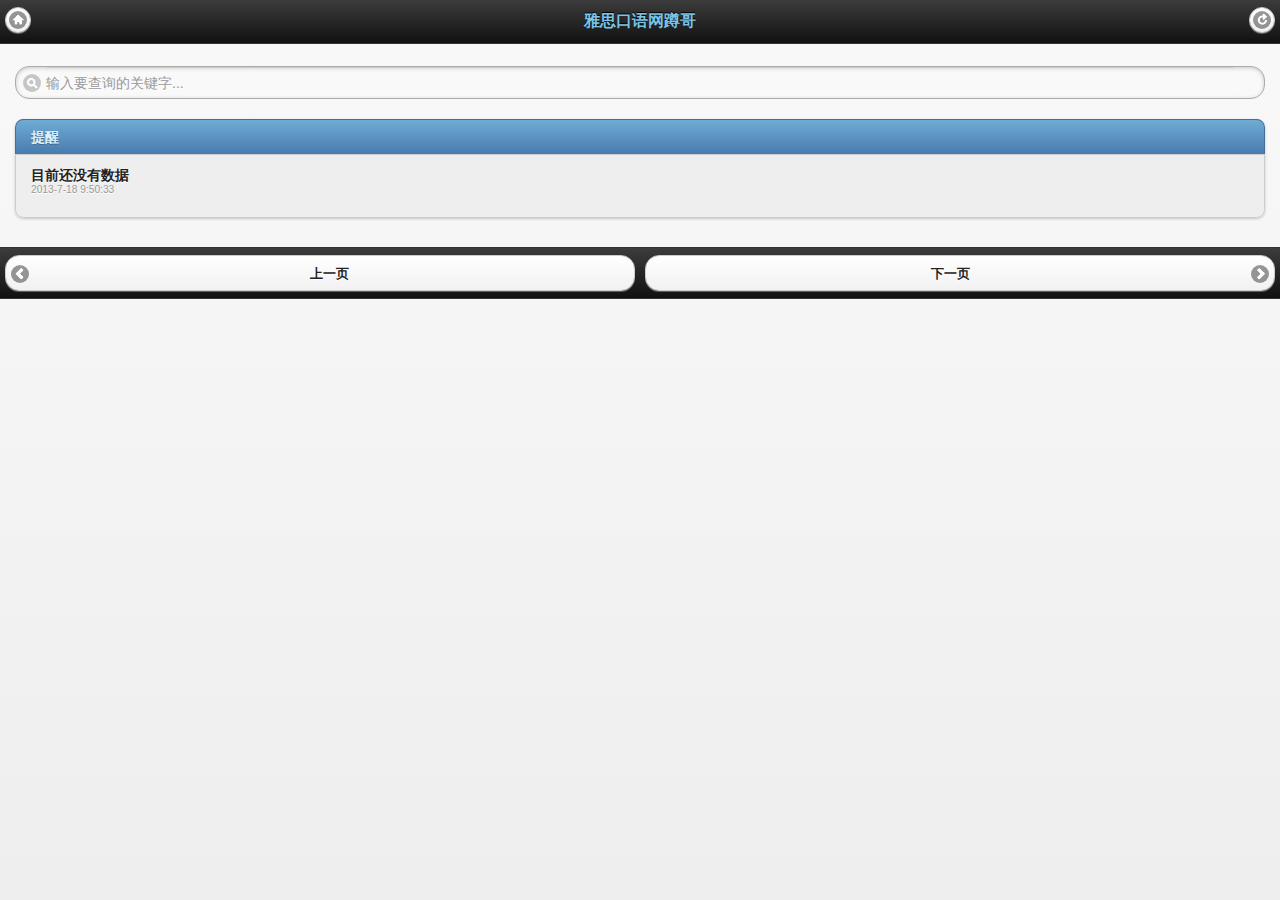
==== apps/ios/ieltseye/www/index.html @ fe43687a "fix small font on android" ====
<!DOCTYPE html>
<!--
    Licensed to the Apache Software Foundation (ASF) under one
    or more contributor license agreements.  See the NOTICE file
    distributed with this work for additional information
    regarding copyright ownership.  The ASF licenses this file
    to you under the Apache License, Version 2.0 (the
    "License"); you may not use this file except in compliance
    with the License.  You may obtain a copy of the License at

    http://www.apache.org/licenses/LICENSE-2.0

    Unless required by applicable law or agreed to in writing,
    software distributed under the License is distributed on an
    "AS IS" BASIS, WITHOUT WARRANTIES OR CONDITIONS OF ANY
     KIND, either express or implied.  See the License for the
    specific language governing permissions and limitations
    under the License.
-->
<html>
    <head>
        <meta charset="utf-8" />
        <meta name="format-detection" content="telephone=no" />
        <meta name="viewport" content="user-scalable=no, width=device-width, initial-scale=1, maximum-scale=1, target-densitydpi=device-dpi" />
        <link rel="stylesheet" type="text/css" href="css/jquery.mobile.css" />
        <link rel="stylesheet" type="text/css" href="css/bootstrap.css" />
        <link rel="stylesheet" type="text/css" href="css/bootstrap-responsive.css" />
        <link rel="stylesheet" type="text/css" href="css/index.css" />
        <title>雅思口语网蹲哥</title>
    </head>
    <body>
        <div data-role="page" id="indexView">
            <div data-role="header" data-position="fixed">
                <a href="#" data-role="button" data-icon="refresh" data-iconpos="notext" data-theme="c" data-inline="true" id="refresh" class="ui-btn-right">Refresh</a>
                <a href="#" data-role="button" data-icon="home" data-iconpos="notext" data-theme="c" data-inline="true" id="ieltseyeHome" class="ui-btn-left">Home</a>
                <h4><a href="#" onclick="goUserHome(3594633532)">雅思口语网蹲哥</a></h4>
            </div>
            <div data-role="content">
                <div class="ui-grid-solo">
                    <div class="ui-block-a">
                        <form id="ieltseyeSearchForm" class="validate" action="#">
                            <input type="search" name="keyword" id="searchKeyword" value="" placeholder="输入要查询的关键字...">
                        </form>
                    </div>
                </div>
                <div class="ui-grid-solo">
                    <div class="ui-block-a">
                        <ul data-role="listview" data-inset="true"id="ieltsEyeWeibos" data-divider-theme="b"  data-theme="c" >
                            <li data-role="list-divider"><a href="index.html">提醒</a></li>
                            <li>
                                <strong>目前还没有数据</strong>
                                <p class="muted"><small>2013-7-18 9:50:33</small></p>
                            </li>
                        </ul>
                    </div>
                </div>
            </div>
            <div data-role="footer">
                <div class="ui-grid-a">
                    <div class="ui-block-a"><a id="prevPage" href="#" data-role="button" data-icon="arrow-l" data-iconpos="left"  data-theme="c">上一页</a></div>
                    <div class="ui-block-b"><a id="nextPage" href="#" data-role="button" data-icon="arrow-r" data-iconpos="right" data-theme="c">下一页</a></div>
                </div>
            </div>
        </div>
        <script type="text/javascript" src="cordova.js"></script>
        <script type="text/javascript" src="js/jquery.min.js"></script>
        <script type="text/javascript" src="js/jquery.mobile.min.js"></script>
        <script type="text/javascript" src="js/index.js"></script>
        <script type="text/javascript">
            app.initialize();
        </script>
        <script type="text/javascript">
                (function(i,s,o,g,r,a,m){i['GoogleAnalyticsObject']=r;i[r]=i[r]||function(){
                           (i[r].q=i[r].q||[]).push(arguments)},i[r].l=1*new Date();a=s.createElement(o),
                           m=s.getElementsByTagName(o)[0];a.async=1;a.src=g;m.parentNode.insertBefore(a,m)
                           })(window,document,'script','//www.google-analytics.com/analytics.js','ga');
        
                ga('create', 'UA-42471034-1', 'ieltseye.com');
                ga('send', 'pageview');
            
        </script>
    </body>
</html>
---- apps/ios/ieltseye/www/css/index.css ----
/*
 * Licensed to the Apache Software Foundation (ASF) under one
 * or more contributor license agreements.  See the NOTICE file
 * distributed with this work for additional information
 * regarding copyright ownership.  The ASF licenses this file
 * to you under the Apache License, Version 2.0 (the
 * "License"); you may not use this file except in compliance
 * with the License.  You may obtain a copy of the License at
 *
 * http://www.apache.org/licenses/LICENSE-2.0
 *
 * Unless required by applicable law or agreed to in writing,
 * software distributed under the License is distributed on an
 * "AS IS" BASIS, WITHOUT WARRANTIES OR CONDITIONS OF ANY
 * KIND, either express or implied.  See the License for the
 * specific language governing permissions and limitations
 * under the License.
 */
* {
    -webkit-tap-highlight-color: rgba(0,0,0,0); /* make transparent link selection, adjust last value opacity 0 to 1.0 */
}

body {
    -webkit-touch-callout: none;                /* prevent callout to copy image, etc when tap to hold */
    -webkit-user-select: text;                  /* prevent copy paste, to allow, change 'none' to 'text' */
    font-family:'HelveticaNeue-Light', 'HelveticaNeue', Helvetica, Arial, sans-serif;
    height:100%;
    margin:0px;
    padding:0px;
    width:100%;
}

/* Portrait layout (default) */
.app {
}





.label,
.badge {
  display: inline-block;
  padding: 2px 4px;
  font-size: 11.844px;
  font-weight: bold;
  line-height: 14px;
  color: #ffffff;
  text-shadow: 0 -1px 0 rgba(0, 0, 0, 0.25);
  white-space: nowrap;
  vertical-align: baseline;
  background-color: #999999;
}

.label {
  -webkit-border-radius: 3px;
     -moz-border-radius: 3px;
          border-radius: 3px;
}

.badge {
  padding-right: 9px;
  padding-left: 9px;
  -webkit-border-radius: 9px;
     -moz-border-radius: 9px;
          border-radius: 9px;
}

.label:empty,
.badge:empty {
  display: none;
}

a.label:hover,
a.label:focus,
a.badge:hover,
a.badge:focus {
  color: #ffffff;
  text-decoration: none;
  cursor: pointer;
}

.label-important,
.badge-important {
  background-color: #b94a48;
}

.label-important[href],
.badge-important[href] {
  background-color: #953b39;
}

.label-warning,
.badge-warning {
  background-color: #f89406;
}

.label-warning[href],
.badge-warning[href] {
  background-color: #c67605;
}

.label-success,
.badge-success {
  background-color: #468847;
}

.label-success[href],
.badge-success[href] {
  background-color: #356635;
}

.label-info,
.badge-info {
  background-color: #3a87ad;
}

.label-info[href],
.badge-info[href] {
  background-color: #2d6987;
}

.label-inverse,
.badge-inverse {
  background-color: #333333;
}

.label-inverse[href],
.badge-inverse[href] {
  background-color: #1a1a1a;
}

.btn .label,
.btn .badge {
  position: relative;
  top: -1px;
}

.btn-mini .label,
.btn-mini .badge {
  top: 0;
}
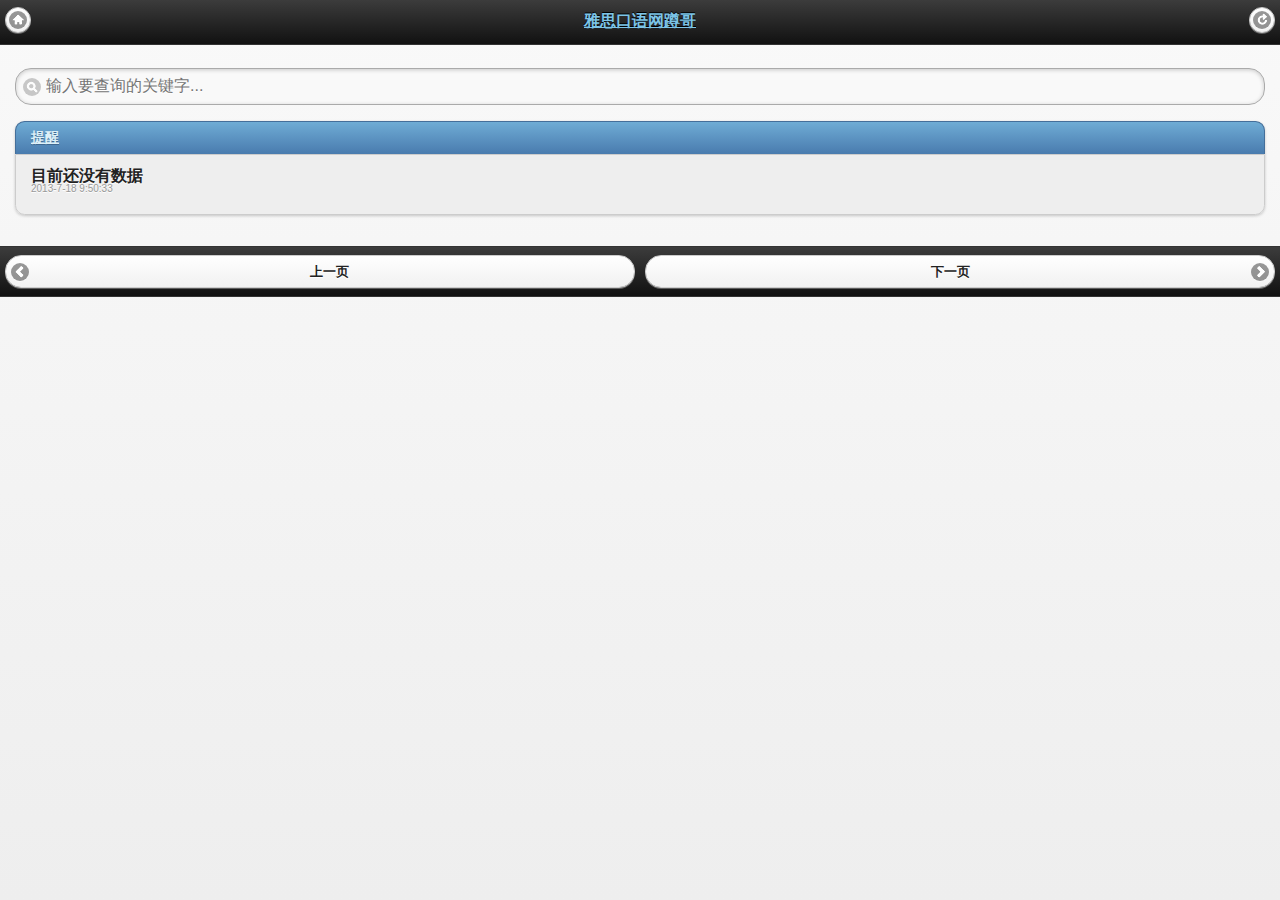
==== commit 3b56b7a6: "fix small font on android" ====
--- a/apps/ios/ieltseye/www/index.html
+++ b/apps/ios/ieltseye/www/index.html
@@ -21,10 +21,8 @@
     <head>
         <meta charset="utf-8" />
         <meta name="format-detection" content="telephone=no" />
-        <meta name="viewport" content="user-scalable=no, width=device-width, initial-scale=1, maximum-scale=1, target-densitydpi=device-dpi" />
+        <meta name="viewport" content="user-scalable=no, width=device-width, initial-scale=1, maximum-scale=1" />
         <link rel="stylesheet" type="text/css" href="css/jquery.mobile.css" />
-        <link rel="stylesheet" type="text/css" href="css/bootstrap.css" />
-        <link rel="stylesheet" type="text/css" href="css/bootstrap-responsive.css" />
         <link rel="stylesheet" type="text/css" href="css/index.css" />
         <title>雅思口语网蹲哥</title>
     </head>
--- a/apps/ios/ieltseye/www/css/index.css
+++ b/apps/ios/ieltseye/www/css/index.css
@@ -34,10 +34,7 @@
 .app {
 }
 
-
-
-
-
+/*bootstrap*/
 .label,
 .badge {
   display: inline-block;
@@ -140,4 +137,11 @@
 .btn-mini .badge {
   top: 0;
 }
+.muted {
+  color: #999999;
+}
 
+a.muted:hover,
+a.muted:focus {
+  color: #808080;
+}
